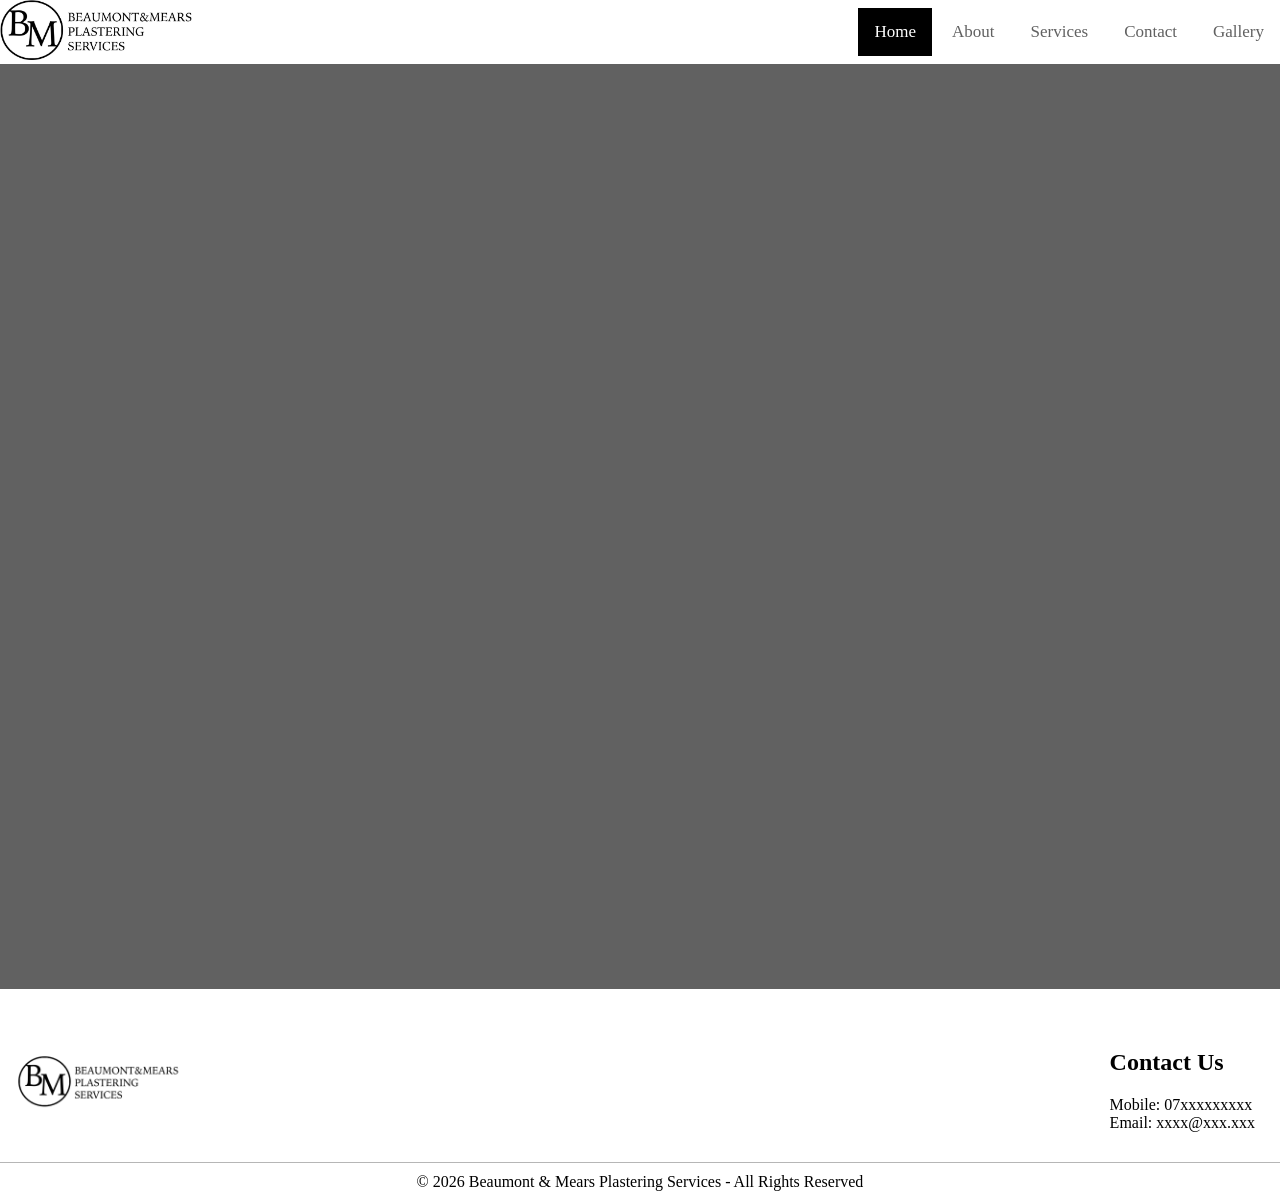
==== index.html @ 315410b6 "Update keywords" ====
<!DOCTYPE html>
<html lang=en>
  <head>
    <title>Beaumont & Mears Plastering</title>
    <link rel="stylesheet" href="assets/styles.css">
    <link rel="stylesheet" href="https://cdnjs.cloudflare.com/ajax/libs/font-awesome/4.7.0/css/font-awesome.min.css">
    <script src="assets/script.js"></script>
    <link rel="icon" href="assets/favi.png">
    <meta charset="UTF-8">
    <meta name="keywords" content="Plastering, Contracting, Walls, Plastering service, Clandon Plastering">
    <meta name="description" content="Local plastering services">
    <meta name="viewport" content="width=device-width, initial-scale=1.0">
    <meta name="author" content="Arthur Unitt">
  </head>
  <body>
    <header class="header">
      <a href="/" class="nomargin nopadding"><img src="assets/logo-cropped.png" alt="Company Logo" class="decorimg"></a>
      <span class="topnav" id="topnav-id">
        <a href="/" class="active">Home</a>
        <a href="about/">About</a>
        <a href="services/">Services</a>
        <a href="contact/">Contact</a>
        <a href="gallery/">Gallery</a>
        <a href="javascript:void(0);" class="icon" onclick="hamburger()">
        <i class="fa fa-bars"></i>
        </a>
      </span>
    </header>
    <main></main>
    <footer class="footer">
      <div class="footer-main">
      <span>
        <img src="assets/logo.jpg" alt="Company logo" class="decorimg">
      </span>
      <span style="margin-right: 25px;">
        <h2>Contact Us</h2>
        <p>Mobile: 07xxxxxxxxx<br>
        Email: xxxx@xxx.xxx</p>
      </span>
      </div>
      <div class="copyright">
        © 2026 Beaumont & Mears Plastering Services - All Rights Reserved
      </div>
    </footer>
  </body>
</html>
---- assets/styles.css ----
:root {
  --black: #000000;
  --white: #ffffff;
  --light-grey: #b6b6b6;
  --grey: #616161;
}

.header {
    background-color: var(--white);
    height: auto;
    display: flex;
    align-items: center;
    justify-content: space-between;
    position: relative;
}

.nomargin {
    margin: 0;
}

.nopadding {
    padding: 0;
}

.topnav a {
  display: inline-block;
  color: var(--grey);
  text-align: center;
  padding: 14px 16px;
  text-decoration: none;
  font-size: 17px;
}

.topnav a:hover {
  color: var(--light-grey);
}

.topnav a.active {
  background-color: var(--black);
  color: var(--white);
}

.topnav .icon {
  display: none;
}

@media screen and (max-width: 600px) {
  .topnav a:not(:first-child) {display: none;}
  .topnav a.icon {
    float: right;
    display: block;
  }
}

@media screen and (max-width: 600px) {
  .topnav.responsive {position: absolute; top: 100%; right: 0; background-color: var(--white);}
  .topnav.responsive a.icon {
    position: absolute;
    right: 0;
    top: 0;
  }
  .topnav.responsive a {
    float: none;
    display: block;
    text-align: left;
  }
}

body {
    background-color: var(--grey);
    padding: 0px;
    margin: 0px;
}

.decorimg {
    width: 15vw;
    height: auto;
    min-width: 119px;
}

main {
  min-height: 100vh;
}

.footer {
    background-color: var(--white);
    height: auto;
    display: flex;
    flex-direction: column;
    position: relative;
    padding-top: 25px;
    margin-top: 25px;
}

.footer-main {
  width: 100%;
  display: flex;
  align-items: center;
  justify-content: space-between;
}

.copyright {
  width: 100%;
  text-align: center;
  border-top: 1px solid var(--light-grey);
  padding: 10px 0;
}
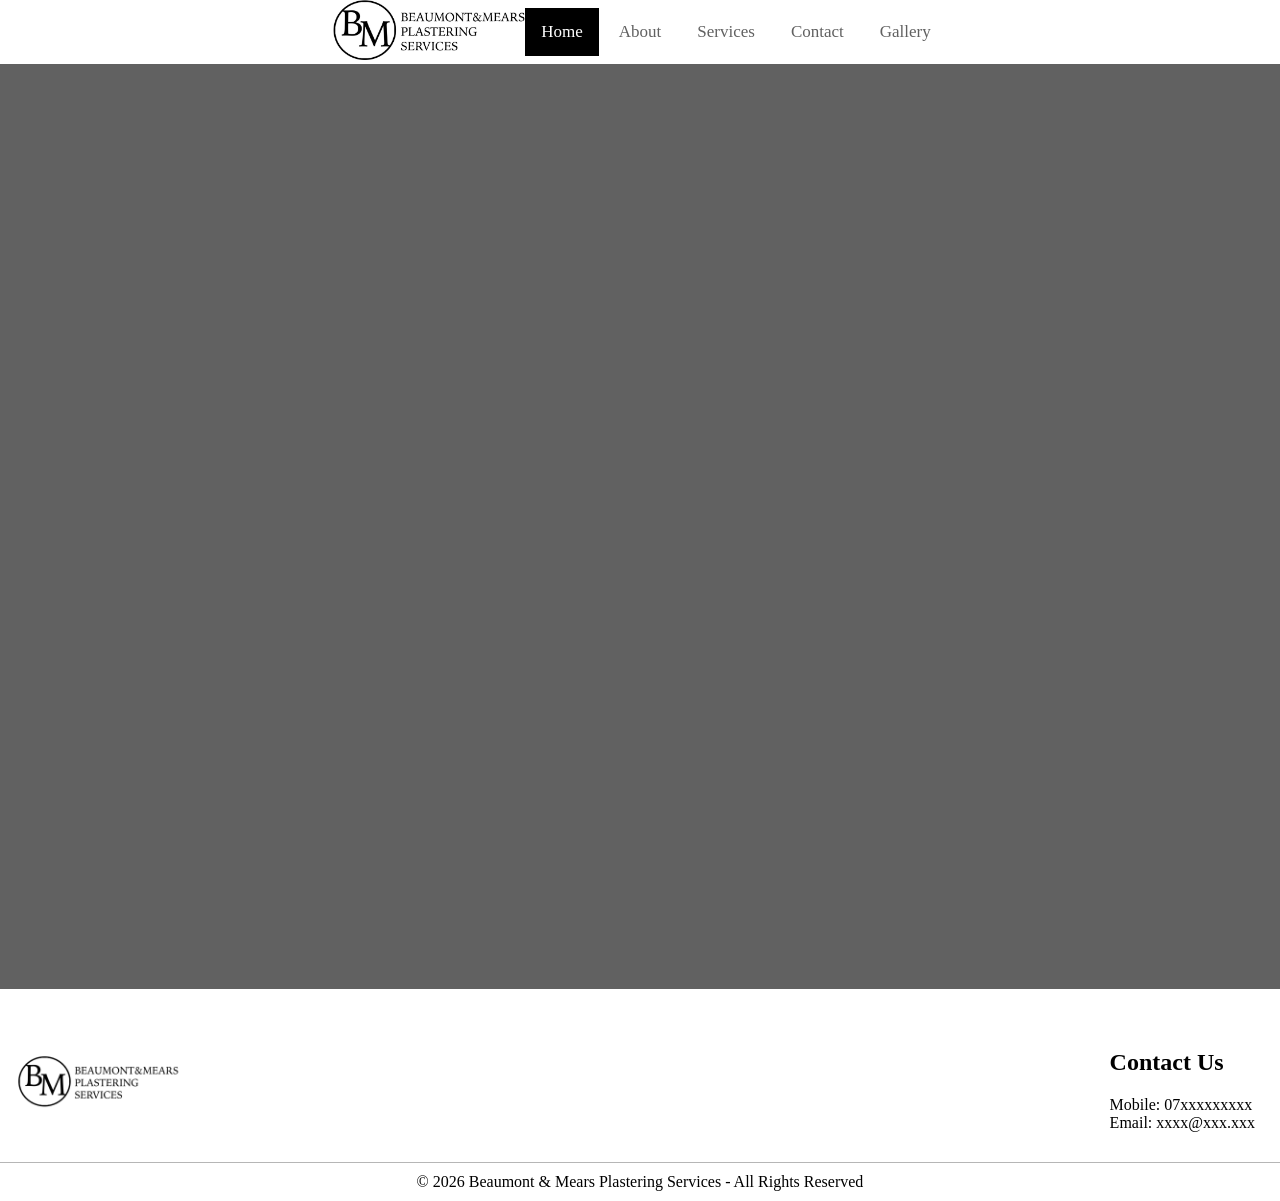
==== commit 7de4628c: "Adjust header" ====
--- a/index.html
+++ b/index.html
@@ -15,6 +15,7 @@
   <body>
     <header class="header">
       <a href="/" class="nomargin nopadding"><img src="assets/logo-cropped.png" alt="Company Logo" class="decorimg"></a>
+      <br>
       <span class="topnav" id="topnav-id">
         <a href="/" class="active">Home</a>
         <a href="about/">About</a>
--- a/assets/styles.css
+++ b/assets/styles.css
@@ -10,7 +10,7 @@
     height: auto;
     display: flex;
     align-items: center;
-    justify-content: space-between;
+    justify-content: center;
     position: relative;
 }
 
@@ -80,6 +80,8 @@
 
 main {
   min-height: 100vh;
+  display: flexbox;
+  text-align: center;
 }
 
 .footer {
@@ -104,4 +106,25 @@
   text-align: center;
   border-top: 1px solid var(--light-grey);
   padding: 10px 0;
+}
+
+.bow {
+  background-color: var(--white);
+  color: var(--black);
+}
+
+.wob {
+  color: var(--white);
+  background-color: var(--black);
+}
+
+.header2 {
+  font-size: 2vw;
+  text-decoration: double;
+}
+
+.box {
+  display: flexbox;
+  text-align: center;
+  margin: 0;
 }
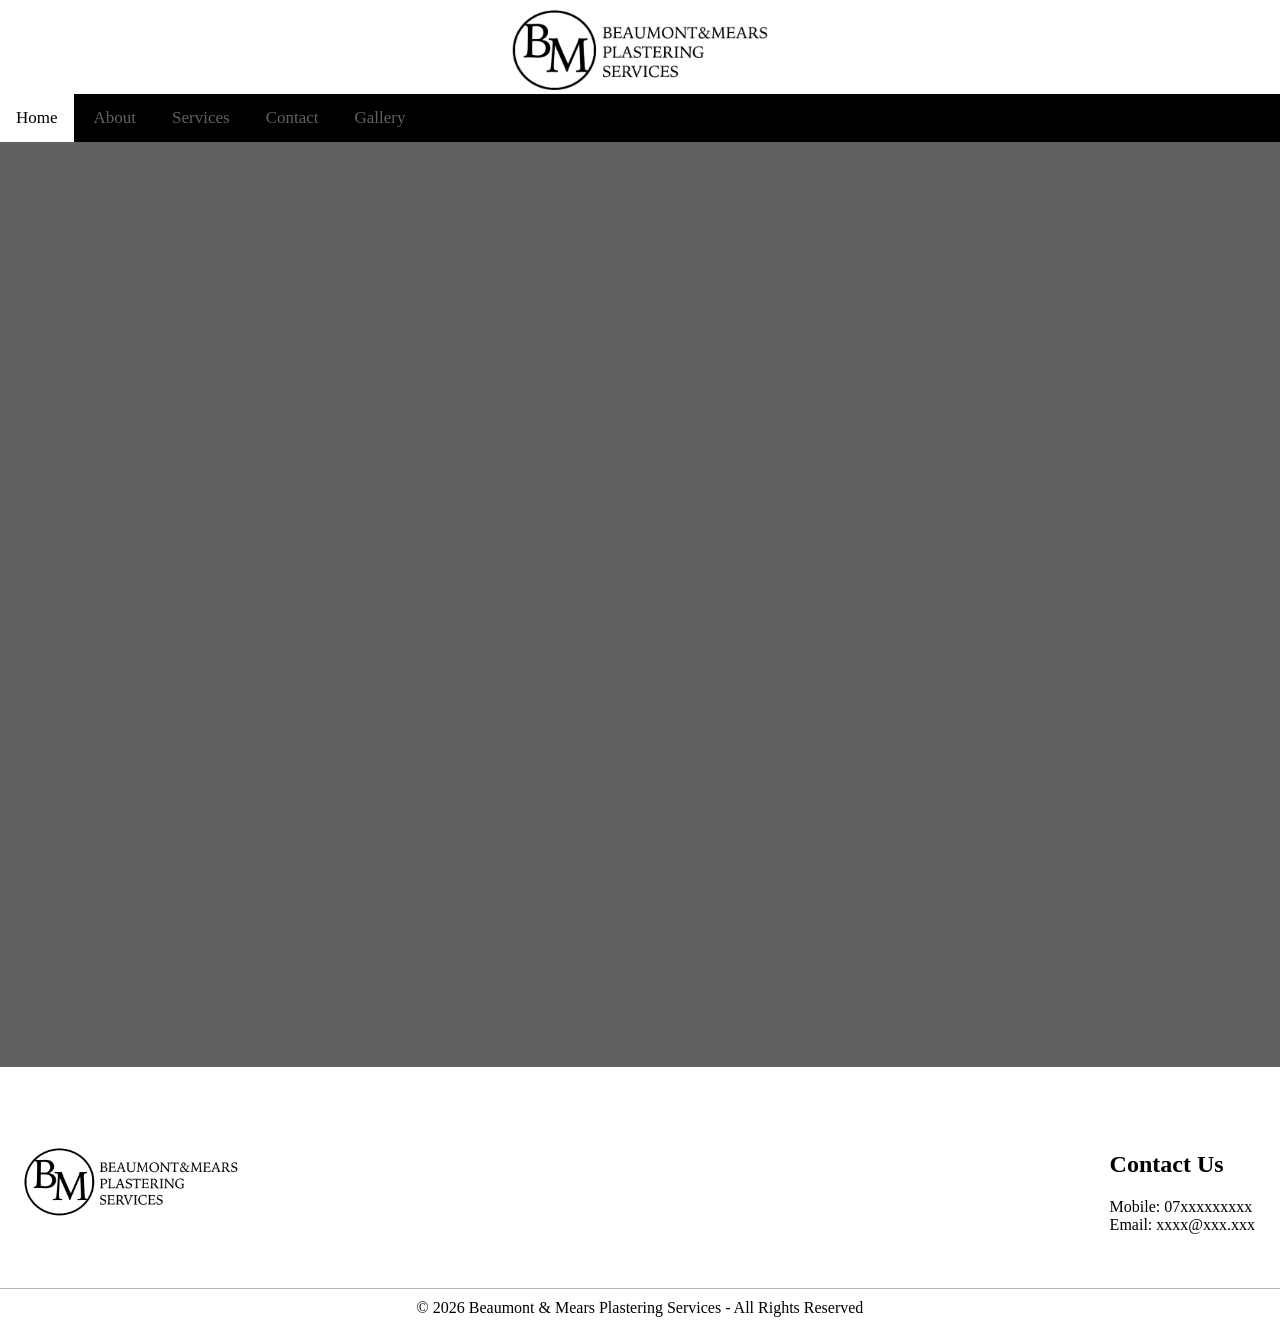
==== commit aed67a65: "Change nav styles" ====
--- a/index.html
+++ b/index.html
@@ -16,6 +16,8 @@
     <header class="header">
       <a href="/" class="nomargin nopadding"><img src="assets/logo-cropped.png" alt="Company Logo" class="decorimg"></a>
       <br>
+    </header>
+    <nav>
       <span class="topnav" id="topnav-id">
         <a href="/" class="active">Home</a>
         <a href="about/">About</a>
@@ -26,7 +28,7 @@
         <i class="fa fa-bars"></i>
         </a>
       </span>
-    </header>
+    </nav>
     <main></main>
     <footer class="footer">
       <div class="footer-main">
--- a/assets/styles.css
+++ b/assets/styles.css
@@ -8,10 +8,12 @@
 .header {
     background-color: var(--white);
     height: auto;
-    display: flex;
+    display: flexbox;
     align-items: center;
     justify-content: center;
+    text-align: center;
     position: relative;
+    padding-top: 10px;
 }
 
 .nomargin {
@@ -20,6 +22,10 @@
 
 .nopadding {
     padding: 0;
+}
+
+nav {
+  background-color: var(--black);
 }
 
 .topnav a {
@@ -36,8 +42,8 @@
 }
 
 .topnav a.active {
-  background-color: var(--black);
-  color: var(--white);
+  background-color: var(--white);
+  color: var(--black);
 }
 
 .topnav .icon {
@@ -73,7 +79,7 @@
 }
 
 .decorimg {
-    width: 15vw;
+    width: 20vw;
     height: auto;
     min-width: 119px;
 }
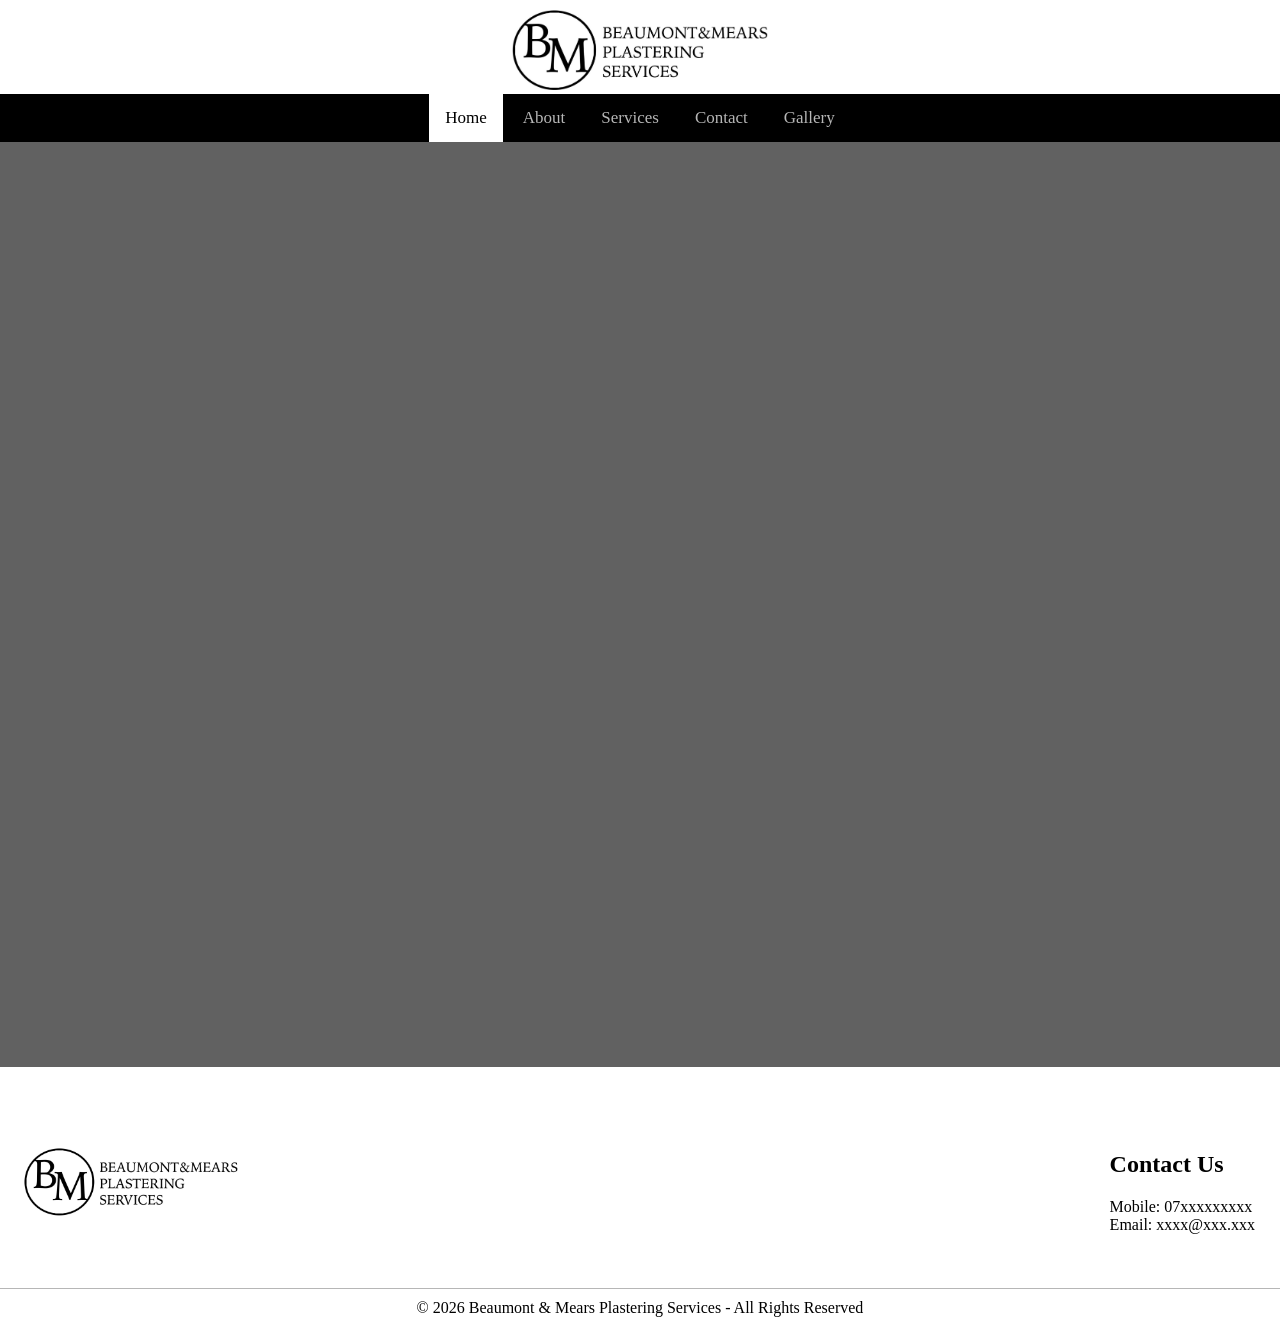
==== commit d57c8964: "Fix nav" ====
--- a/index.html
+++ b/index.html
@@ -19,11 +19,11 @@
     </header>
     <nav>
       <span class="topnav" id="topnav-id">
-        <a href="/" class="active">Home</a>
-        <a href="about/">About</a>
-        <a href="services/">Services</a>
-        <a href="contact/">Contact</a>
-        <a href="gallery/">Gallery</a>
+        <a href="./" class="active">Home</a>
+        <a href=".about/">About</a>
+        <a href=".services/">Services</a>
+        <a href=".contact/">Contact</a>
+        <a href=".gallery/">Gallery</a>
         <a href="javascript:void(0);" class="icon" onclick="hamburger()">
         <i class="fa fa-bars"></i>
         </a>
--- a/assets/styles.css
+++ b/assets/styles.css
@@ -26,11 +26,13 @@
 
 nav {
   background-color: var(--black);
+  display: flexbox;
+  text-align: center;
 }
 
 .topnav a {
   display: inline-block;
-  color: var(--grey);
+  color: var(--light-grey);
   text-align: center;
   padding: 14px 16px;
   text-decoration: none;
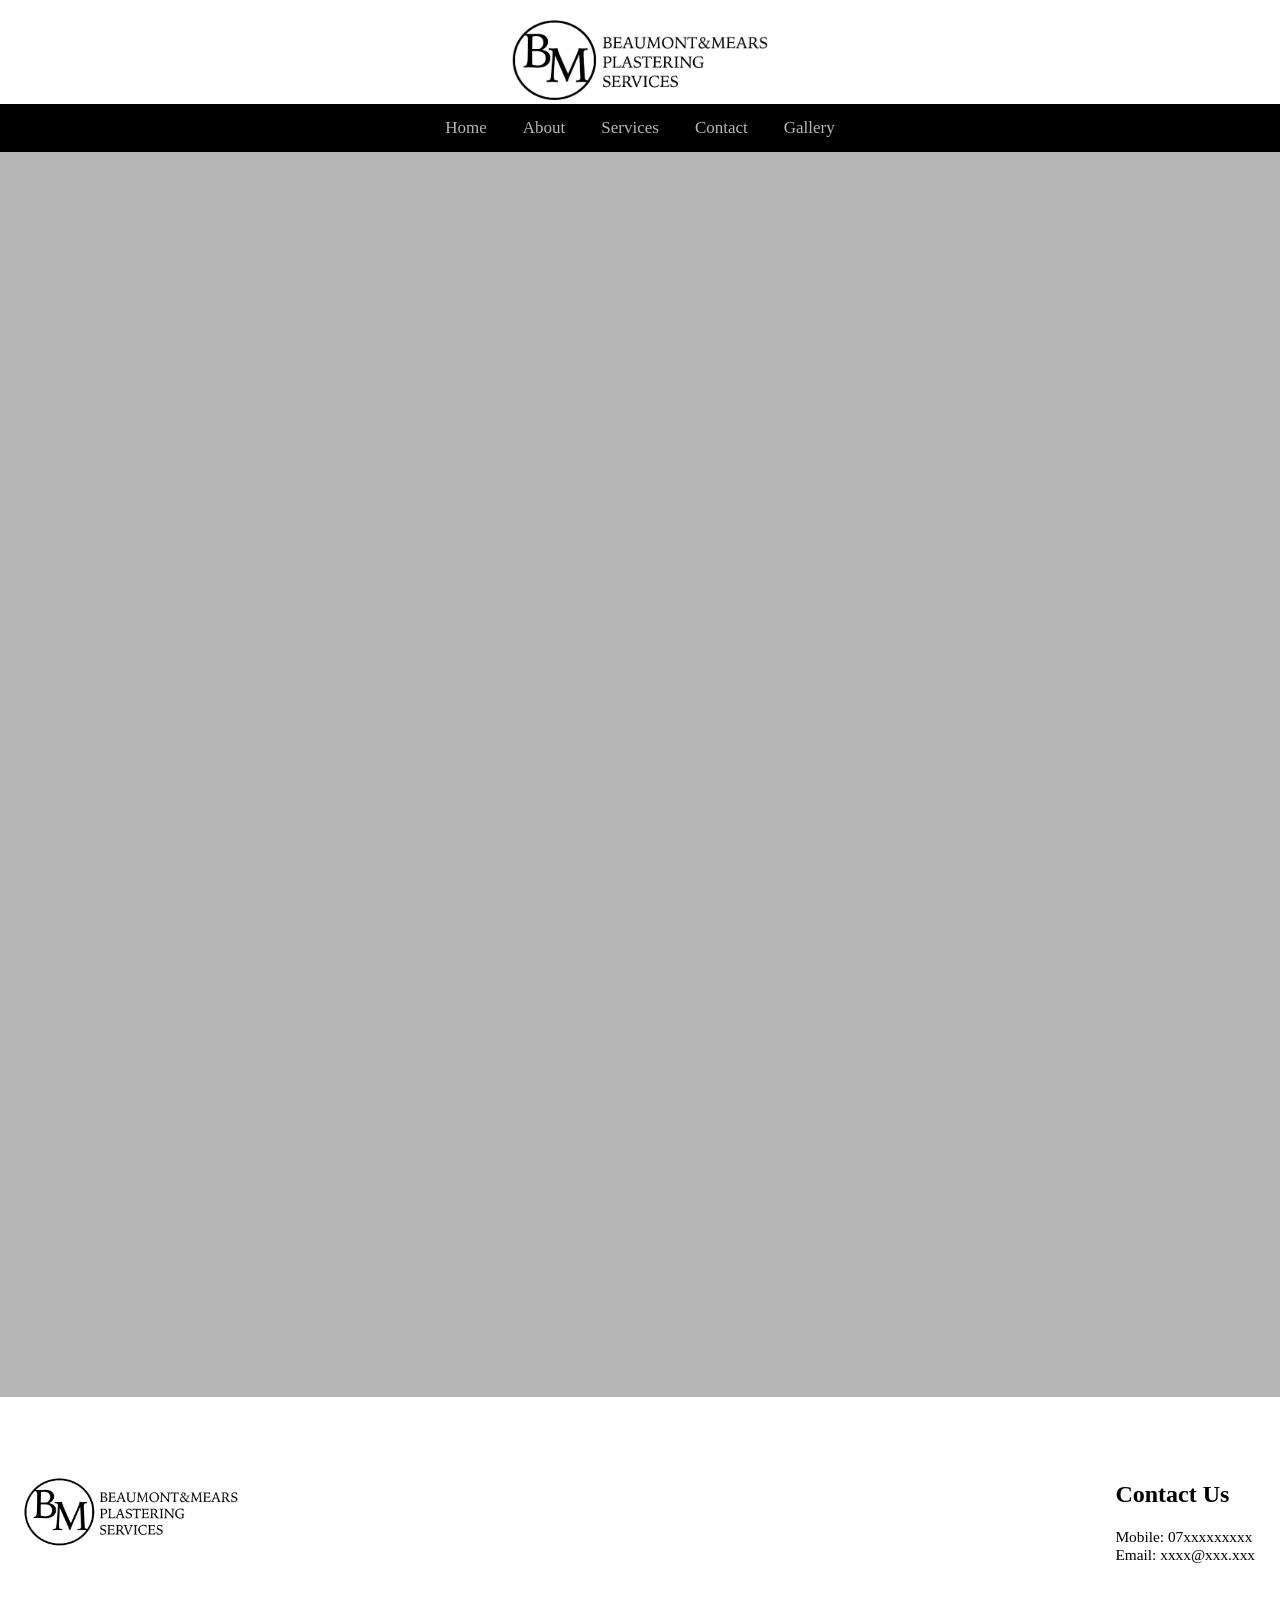
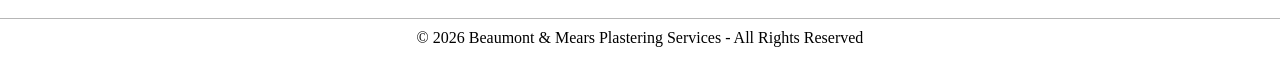
==== commit 0330f7fb: "Fix hyperlinks" ====
--- a/index.html
+++ b/index.html
@@ -20,10 +20,10 @@
     <nav>
       <span class="topnav" id="topnav-id">
         <a href="./" class="active">Home</a>
-        <a href=".about/">About</a>
-        <a href=".services/">Services</a>
-        <a href=".contact/">Contact</a>
-        <a href=".gallery/">Gallery</a>
+        <a href="/about/">About</a>
+        <a href="/services/">Services</a>
+        <a href="/contact/">Contact</a>
+        <a href="/gallery/">Gallery</a>
         <a href="javascript:void(0);" class="icon" onclick="hamburger()">
         <i class="fa fa-bars"></i>
         </a>
--- a/assets/styles.css
+++ b/assets/styles.css
@@ -13,7 +13,7 @@
     justify-content: center;
     text-align: center;
     position: relative;
-    padding-top: 10px;
+    padding-top: 20px;
 }
 
 .nomargin {
@@ -43,11 +43,6 @@
   color: var(--light-grey);
 }
 
-.topnav a.active {
-  background-color: var(--white);
-  color: var(--black);
-}
-
 .topnav .icon {
   display: none;
 }
@@ -75,7 +70,7 @@
 }
 
 body {
-    background-color: var(--grey);
+    background-color: var(--light-grey);
     padding: 0px;
     margin: 0px;
 }
@@ -90,6 +85,8 @@
   min-height: 100vh;
   display: flexbox;
   text-align: center;
+  padding: 25vw;
+  padding-top: 0px;
 }
 
 .footer {
@@ -135,4 +132,8 @@
   display: flexbox;
   text-align: center;
   margin: 0;
+}
+
+p {
+  font-size: 1.2vw;
 }
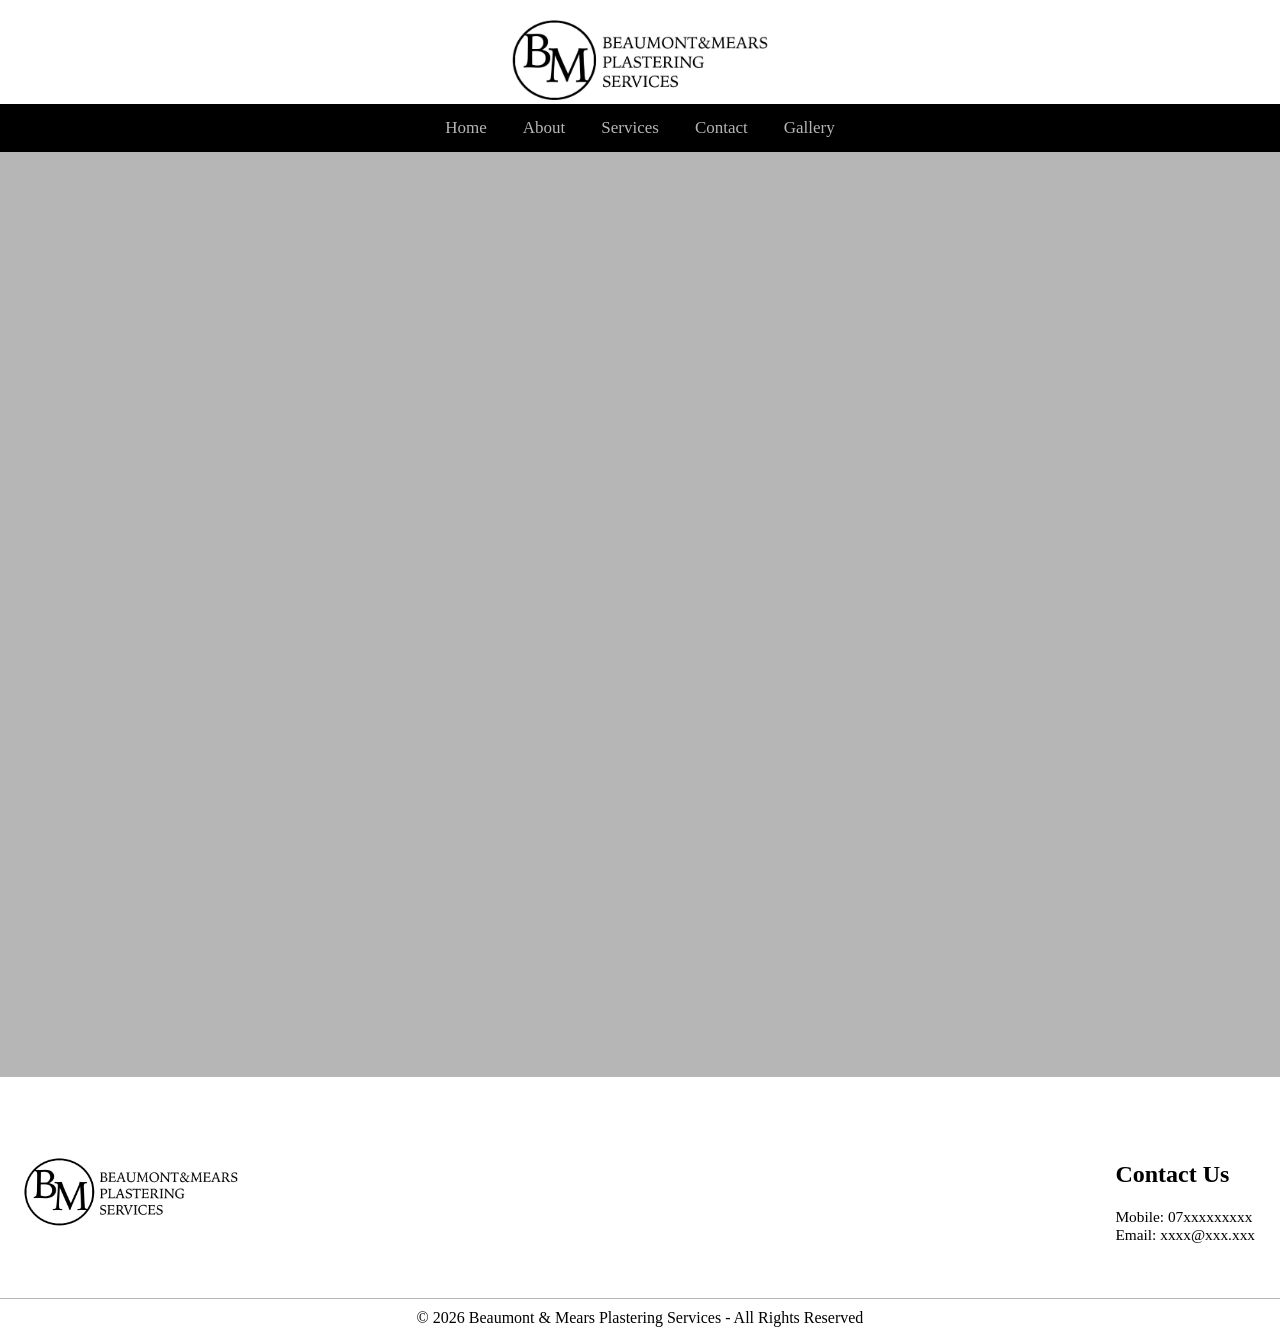
==== commit 696befd6: "Fonts" ====
--- a/index.html
+++ b/index.html
@@ -11,6 +11,9 @@
     <meta name="description" content="Local plastering services">
     <meta name="viewport" content="width=device-width, initial-scale=1.0">
     <meta name="author" content="Arthur Unitt">
+    <link rel="preconnect" href="https://fonts.googleapis.com">
+    <link rel="preconnect" href="https://fonts.gstatic.com" crossorigin>
+    <link href="https://fonts.googleapis.com/css2?family=Inter:ital,opsz,wght@0,14..32,100..900;1,14..32,100..900&family=Manrope:wght@200..800&display=swap" rel="stylesheet">
   </head>
   <body>
     <header class="header">
@@ -19,7 +22,7 @@
     </header>
     <nav>
       <span class="topnav" id="topnav-id">
-        <a href="./" class="active">Home</a>
+        <a href="/" class="active">Home</a>
         <a href="/about/">About</a>
         <a href="/services/">Services</a>
         <a href="/contact/">Contact</a>
--- a/assets/styles.css
+++ b/assets/styles.css
@@ -28,6 +28,7 @@
   background-color: var(--black);
   display: flexbox;
   text-align: center;
+  position: relative;
 }
 
 .topnav a {
@@ -56,7 +57,7 @@
 }
 
 @media screen and (max-width: 600px) {
-  .topnav.responsive {position: absolute; top: 100%; right: 0; background-color: var(--white);}
+  .topnav.responsive {position: absolute; top: 100%; right: 0; background-color: var(--black);}
   .topnav.responsive a.icon {
     position: absolute;
     right: 0;
@@ -85,8 +86,7 @@
   min-height: 100vh;
   display: flexbox;
   text-align: center;
-  padding: 25vw;
-  padding-top: 0px;
+  font-family: 'Inter';
 }
 
 .footer {
@@ -126,6 +126,7 @@
 .header2 {
   font-size: 2vw;
   text-decoration: double;
+  font-family: 'Manrope';
 }
 
 .box {
@@ -136,4 +137,9 @@
 
 p {
   font-size: 1.2vw;
+}
+
+.padding-sides {
+  padding: 25vw;
+  padding-top: 0px;
 }
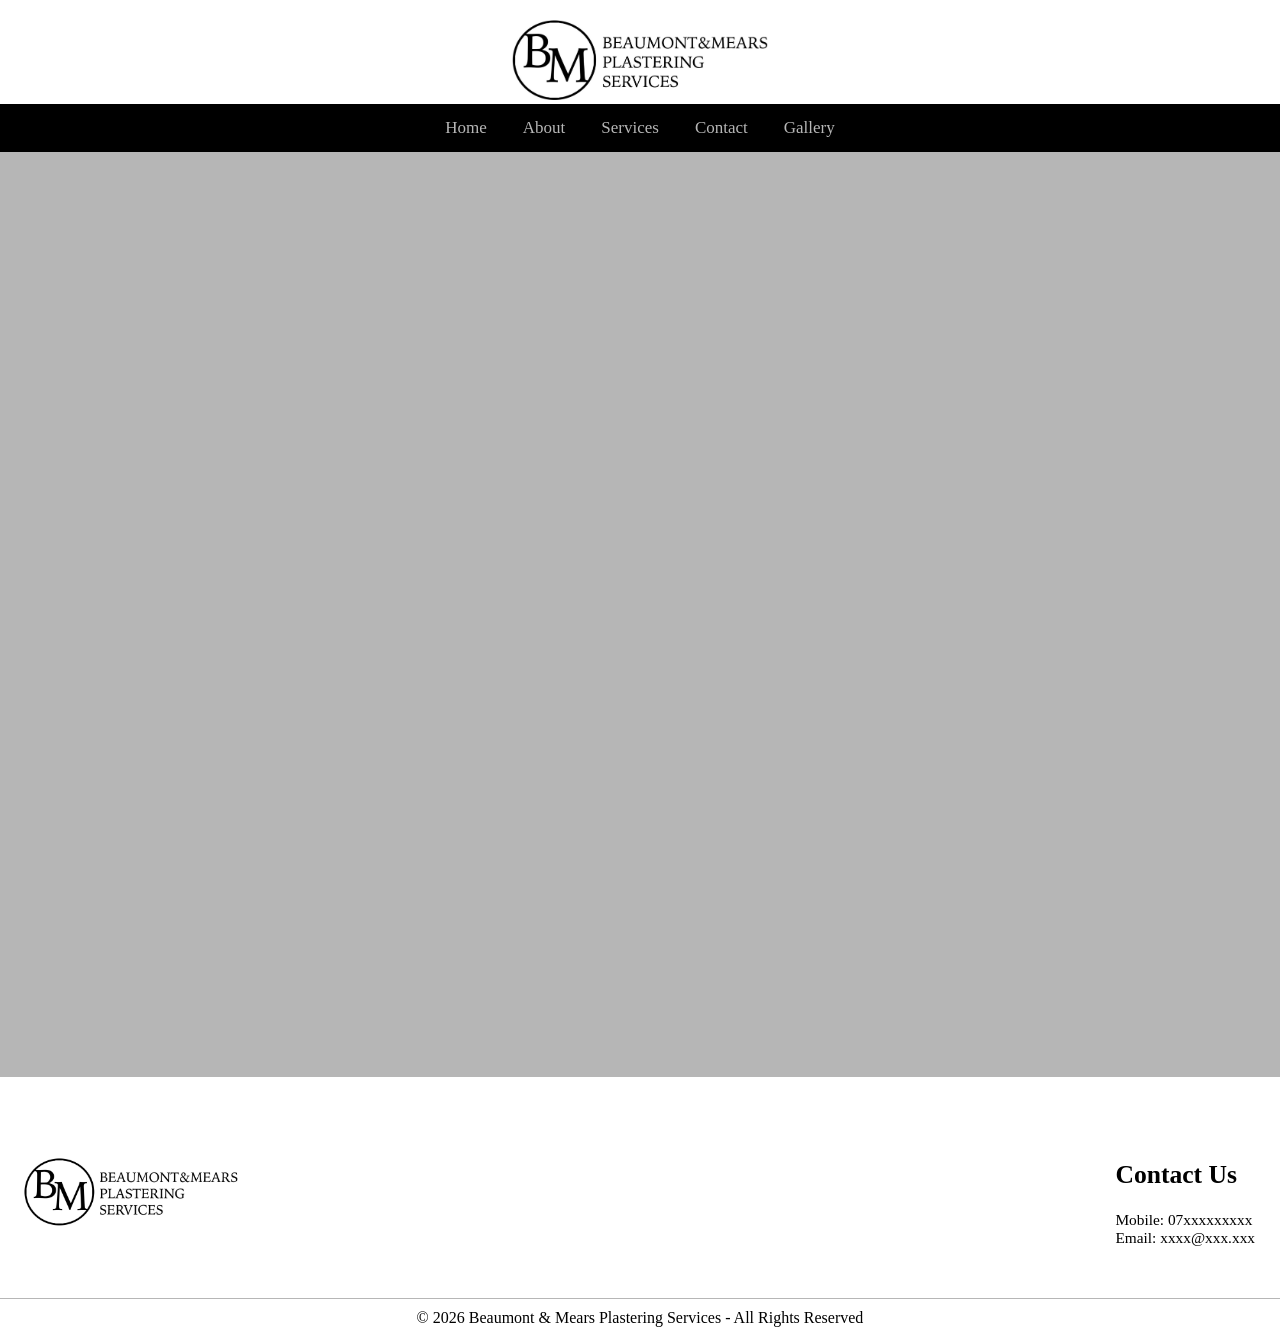
==== commit 6e0c1805: "Div menu" ====
--- a/index.html
+++ b/index.html
@@ -21,7 +21,7 @@
       <br>
     </header>
     <nav>
-      <span class="topnav" id="topnav-id">
+      <div class="topnav" id="topnav-id">
         <a href="/" class="active">Home</a>
         <a href="/about/">About</a>
         <a href="/services/">Services</a>
@@ -30,7 +30,7 @@
         <a href="javascript:void(0);" class="icon" onclick="hamburger()">
         <i class="fa fa-bars"></i>
         </a>
-      </span>
+      </div>
     </nav>
     <main></main>
     <footer class="footer">
--- a/assets/styles.css
+++ b/assets/styles.css
@@ -29,6 +29,7 @@
   display: flexbox;
   text-align: center;
   position: relative;
+  font-family: 'Manrope';
 }
 
 .topnav a {
@@ -49,26 +50,38 @@
 }
 
 @media screen and (max-width: 600px) {
-  .topnav a:not(:first-child) {display: none;}
-  .topnav a.icon {
-    float: right;
-    display: block;
-  }
+
+    .topnav a:not(.icon) {
+        display: none;
+    }
+
+    .topnav a.icon {
+        float: right;
+        display: block;
+    }
+
+    .topnav.responsive {
+        position: absolute;
+        top: 100%;
+        left: 0;
+        right: 0;
+        background-color: var(--black);
+        width: 100%;
+    }
+
+    .topnav.responsive a:not(.icon) {
+        float: none;
+        display: block;
+        text-align: left;
+    }
+
+    .topnav.responsive a.icon {
+        position: absolute;
+        right: 0;
+        top: 0;
+    }
 }
 
-@media screen and (max-width: 600px) {
-  .topnav.responsive {position: absolute; top: 100%; right: 0; background-color: var(--black);}
-  .topnav.responsive a.icon {
-    position: absolute;
-    right: 0;
-    top: 0;
-  }
-  .topnav.responsive a {
-    float: none;
-    display: block;
-    text-align: left;
-  }
-}
 
 body {
     background-color: var(--light-grey);
@@ -142,4 +155,16 @@
 .padding-sides {
   padding: 25vw;
   padding-top: 0px;
+}
+
+h1 {
+  font-size: 2.5vw;
+}
+
+h2 {
+  font-size: 2vw;
+}
+
+h3 {
+  font-size: 1.5vw;
 }
